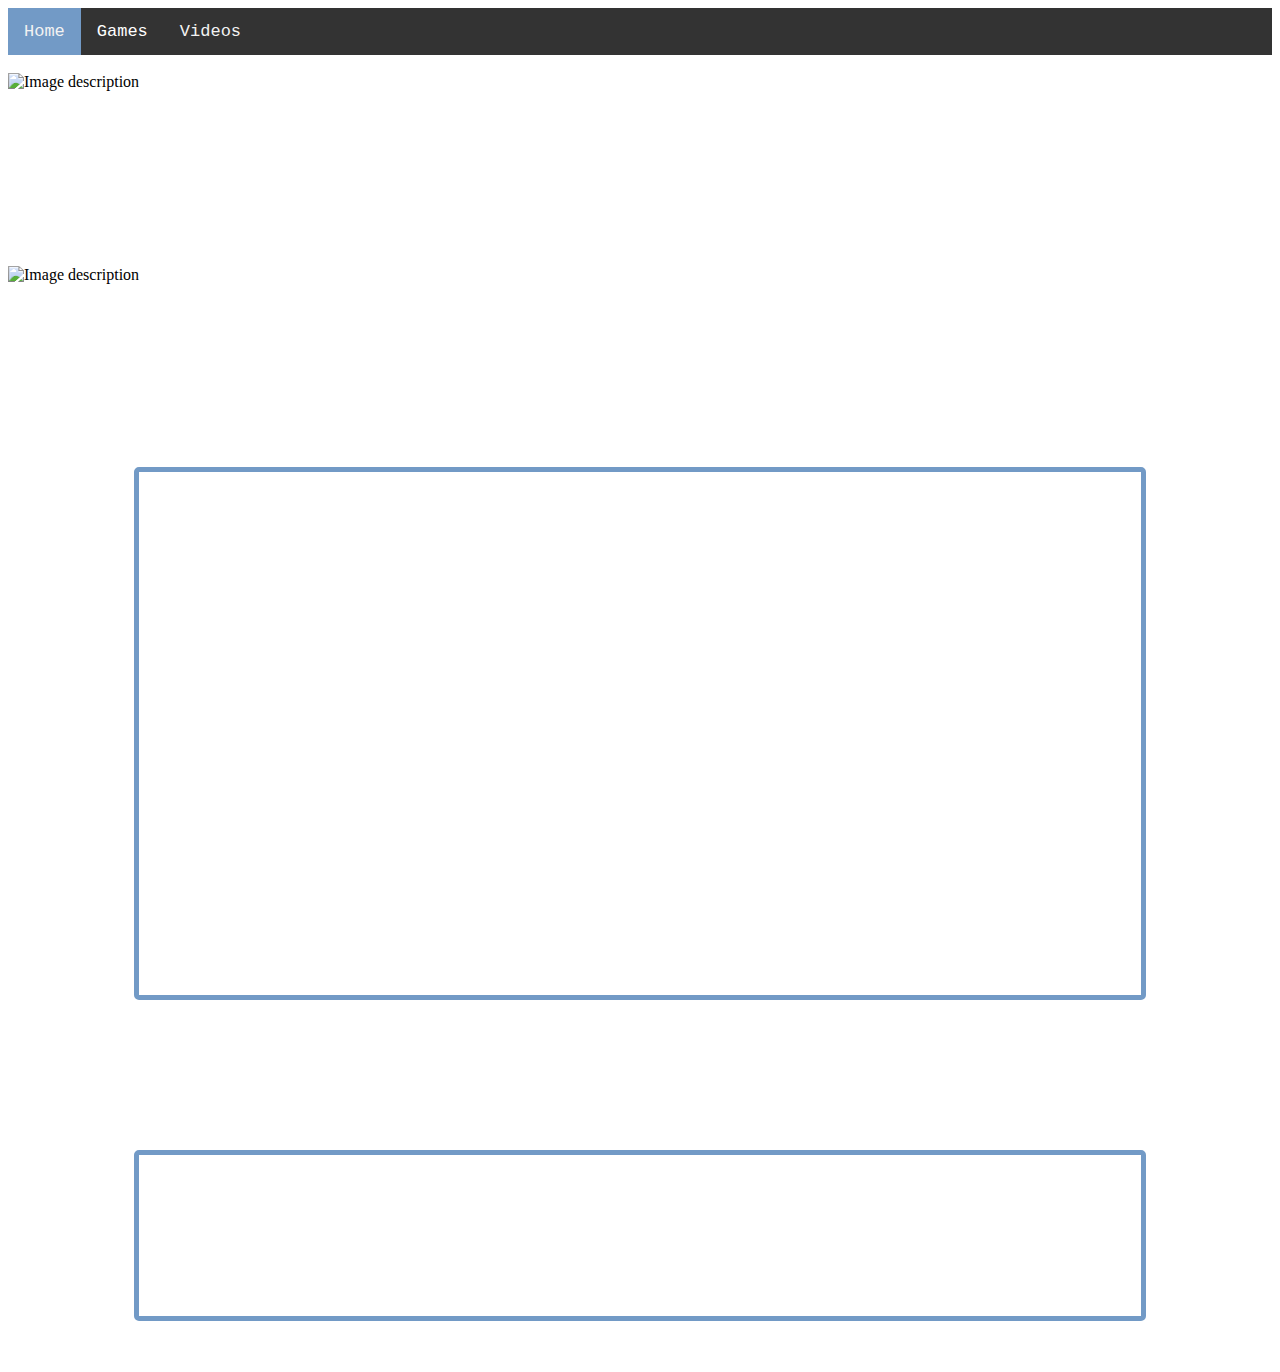
==== index.html @ ce09147f "Update index.html" ====
<!DOCTYPE html>
<html>
  <head>
    <title>Home</title>
    <link rel="icon" type="image/x-icon" href="/images/favicon.ico">
    <link rel="stylesheet" href="style.css">
  </head>
  <body>
    <div class="topnav" id="myTopnav">
      <a href="index.html" class="active">Home</a>
      <div class="dropdown">
        <button class="dropbtn">Games
          <i class="fa fa-caret-down"></i>
        </button>
        <div class="dropdown-content">
          <a href="HaloCE.html">Halo CE</a>
          <a href="Halo2.html">Halo 2</a>
          <a href="Halo3.html">Halo 3</a>
        </div>
      </div>
      <a href="Videos.html">Videos</a>
      <a href="javascript:void(0);" class="icon" onclick="myFunction()">&#9776;</a>
    </div>
  
    <br>
    
    <img class="myimage1" src="HaloLogo.png" alt="Image description" />
    <img class="myimage3" src="ForBeginners.png" alt="Image description" />
    
    
    <br><br><br><br>
    <h2> What is Halo?</h2>
    <h3><p>Halo is a military science fiction media franchise, originally created and developed by Bungie and currently managed and developed by 343 Industries, part of Microsoft's Xbox Game Studios. The series launched in 2001 with the first-person shooter video game Halo: Combat Evolved and its tie-in novel, The Fall of Reach. The latest main game, Halo Infinite, was released in late 2021 as a free to play beta, and then had the campaign release later that year.
      <br><br>
      Combat Evolved started life as a real-time strategy game, then became a third person shooter, and finally a first-person shooter releasing as an exclusive on Microsoft's new Xbox video game console after Bungie was acquired by the company. Bungie regained its independence in 2007, releasing additional Halo games through 2010. Microsoft established 343 Industries to direct the franchise going forward, and has produced games itself and in partnership with other studios.
      <br><br> Combat Evolved was a critical and commercial success, serving as the Xbox's "killer app" and cementing Microsoft as a major player in the video game console space. Its sequels expanded the franchise's commercial and critical success, and have sold more than 81 million copies worldwide. With more than $6 billion in franchise grosses, Halo is one of the highest-grossing media franchises of all time, spanning novels, graphic novels, comic books, short films, animated films, feature films, and other licensed products.</p></h3>
    
    <br>
    <h2>This Site</h2>
    <h3>
      This site was made to teach people about Halo. We only cover the first 3 games in the series but for more info on the other games, do some research on Halo 4, Halo 5: Guardians, Halo Infinite, Halo Reach, Halo 3: ODST, Halo Wars, Halo Wars 2, Halo Spartan Assault, Halo Spartan Strike. In this site I also included some videos of myself playing a few of these games. I hope you enjoy -Trey (The creator of this site) Oh and also this is just a test website to get started with web design. Pretty much all the info is from Wikipedia. Don't sue me.</h3>
    
    
    
    

  </body>
</html>
---- style.css ----
body {
  background-image: url(Background.png)
  
}

.myimage2 {
  background-image: url("HaloCELogo.png");
  align-self: center;
  width: 512px;
  height: 220.5px;
}

.myimage1 {
  display: block;
  margin-right:auto;
  margin-left:auto;
  height: 193px;
  width: 1280px;
}

.myimage3 {
  display: block;
  margin-right: auto;
  margin-left: auto;
  
  
}


/* Add a black background color to the top navigation */
.topnav {
  background-color: #333;
  overflow: hidden;
}

/* Style the links inside the navigation bar */
.topnav a {
  float: left;
  display: block;
  color: #f2f2f2;
  text-align: center;
  padding: 14px 16px;
  text-decoration: none;
  font-size: 17px;
  font-family: monospace
}

/* Add an active class to highlight the current page */
.active {
  background-color: #729ac6;
  color: white;
}

/* Hide the link that should open and close the topnav on small screens */
.topnav .icon {
  display: none;
}

/* Dropdown container - needed to position the dropdown content */
.dropdown {
  float: left;
  overflow: hidden;
}

/* Style the dropdown button to fit inside the topnav */
.dropdown .dropbtn {
  font-size: 17px;
  border: none;
  outline: none;
  color: white;
  padding: 14px 16px;
  background-color: inherit;
  font-family:monospace;
  margin: 0;
}

/* Style the dropdown content (hidden by default) */
.dropdown-content {
  display: none;
  position: absolute;
  background-color: #f9f9f9;
  min-width: 160px;
  box-shadow: 0px 8px 16px 0px rgba(0,0,0,0.2);
  z-index: 1;
}

/* Style the links inside the dropdown */
.dropdown-content a {
  float: none;
  color: black;
  padding: 12px 16px;
  text-decoration: none;
  display: block;
  text-align: left;
}

/* Add a dark background on topnav links and the dropdown button on hover */
.topnav a:hover, .dropdown:hover .dropbtn {
  background-color: #555;
  color: white;
}

/* Add a grey background to dropdown links on hover */
.dropdown-content a:hover {
  background-color: #ddd;
  color: black;
}

/* Show the dropdown menu when the user moves the mouse over the dropdown button */
.dropdown:hover .dropdown-content {
  display: block;
}

/* When the screen is less than 600 pixels wide, hide all links, except for the first one ("Home"). Show the link that contains should open and close the topnav (.icon) */
@media screen and (max-width: 600px) {
  .topnav a:not(:first-child), .dropdown .dropbtn {
    display: none;
  }
  .topnav a.icon {
    float: right;
    display: block;
  }
}

/* The "responsive" class is added to the topnav with JavaScript when the user clicks on the icon. This class makes the topnav look good on small screens (display the links vertically instead of horizontally) */
@media screen and (max-width: 600px) {
  .topnav.responsive {position: relative;}
  .topnav.responsive a.icon {
    position: absolute;
    right: 0;
    top: 0;
  }
  .topnav.responsive a {
    float: none;
    display: block;
    text-align: left;
  }
  .topnav.responsive .dropdown {float: none;}
  .topnav.responsive .dropdown-content {position: relative;}
  .topnav.responsive .dropdown .dropbtn {
    display: block;
    width: 100%;
    text-align: left;
  }
}
h2 {
  font-family:monospace;
  color: white;
  font-size: 40px;
  text-align: center;
  
  
}

h3 {
  font-family: monospace;
  color: white;
  font-size: 20px;
  text-align: center;
  margin-left: 10%;
  margin-right: 10%;
  border: 5px solid #729ac6;
  border-radius: 5px
  
}
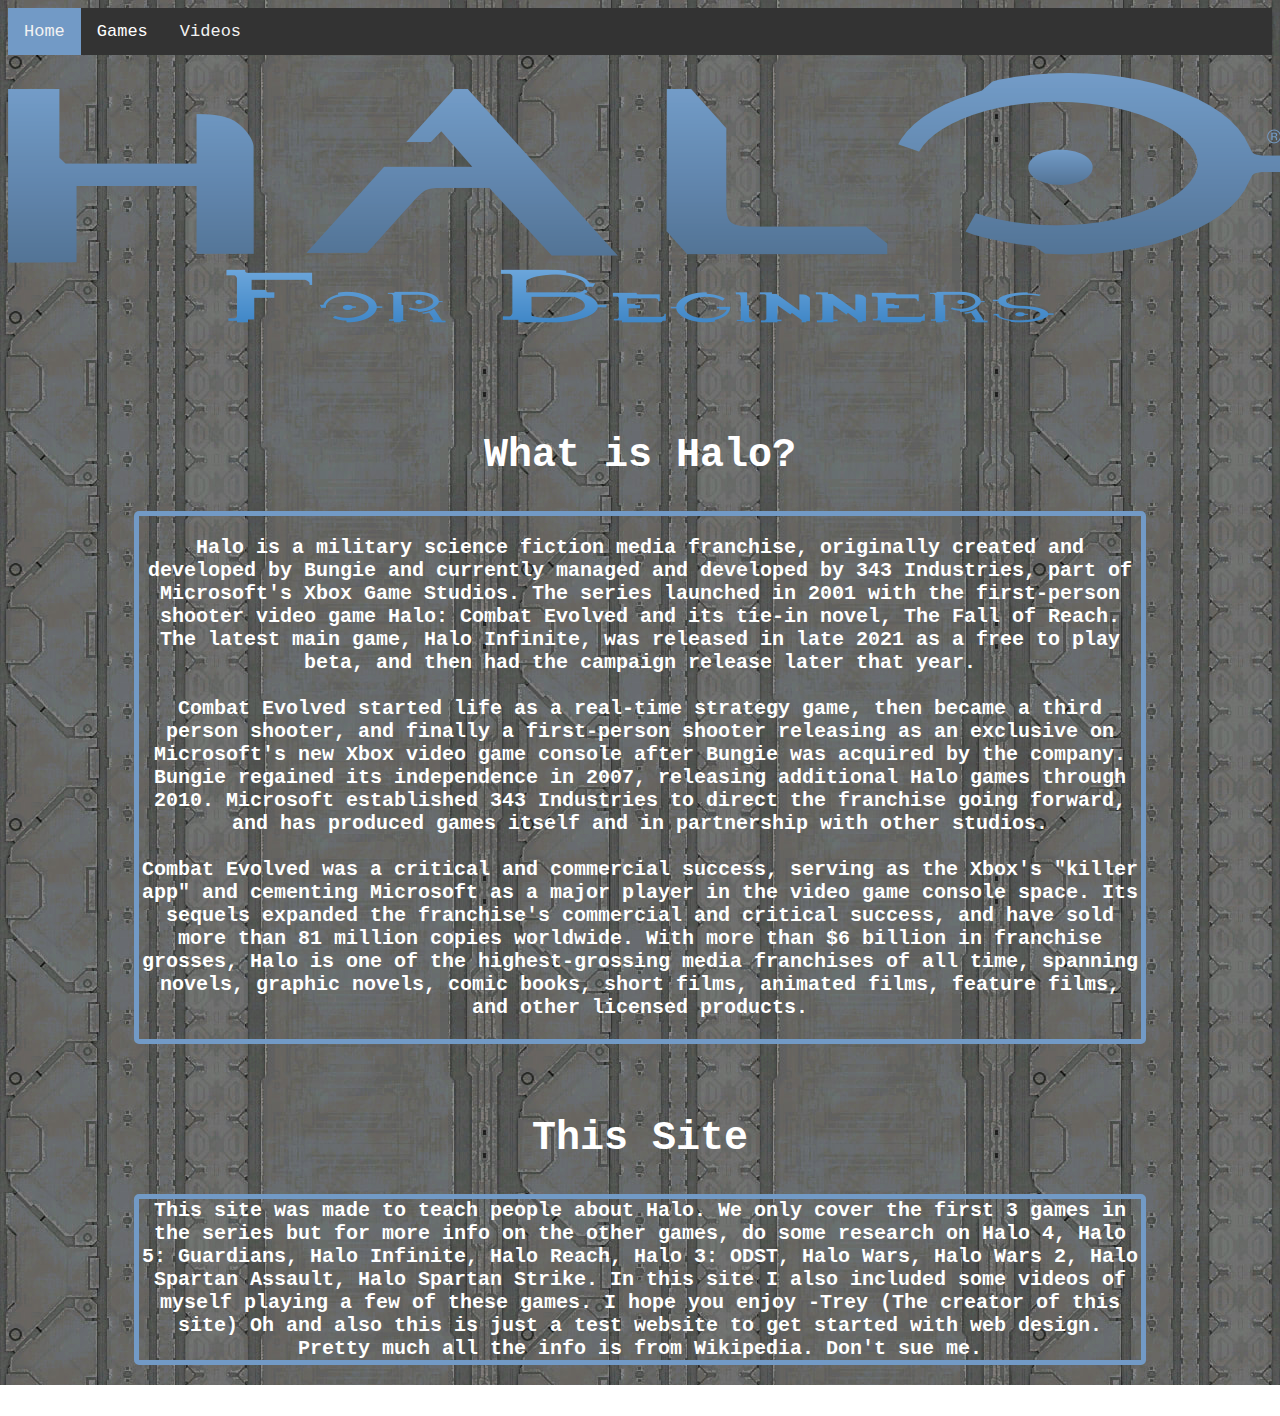
==== commit c474c346: "Update index.html" ====
--- a/index.html
+++ b/index.html
@@ -1,7 +1,7 @@
 <!DOCTYPE html>
 <html>
   <head>
-    <title>Home</title>
+    <title>Halo for Beginners</title>
     <link rel="icon" type="image/x-icon" href="/images/favicon.ico">
     <link rel="stylesheet" href="style.css">
   </head>
